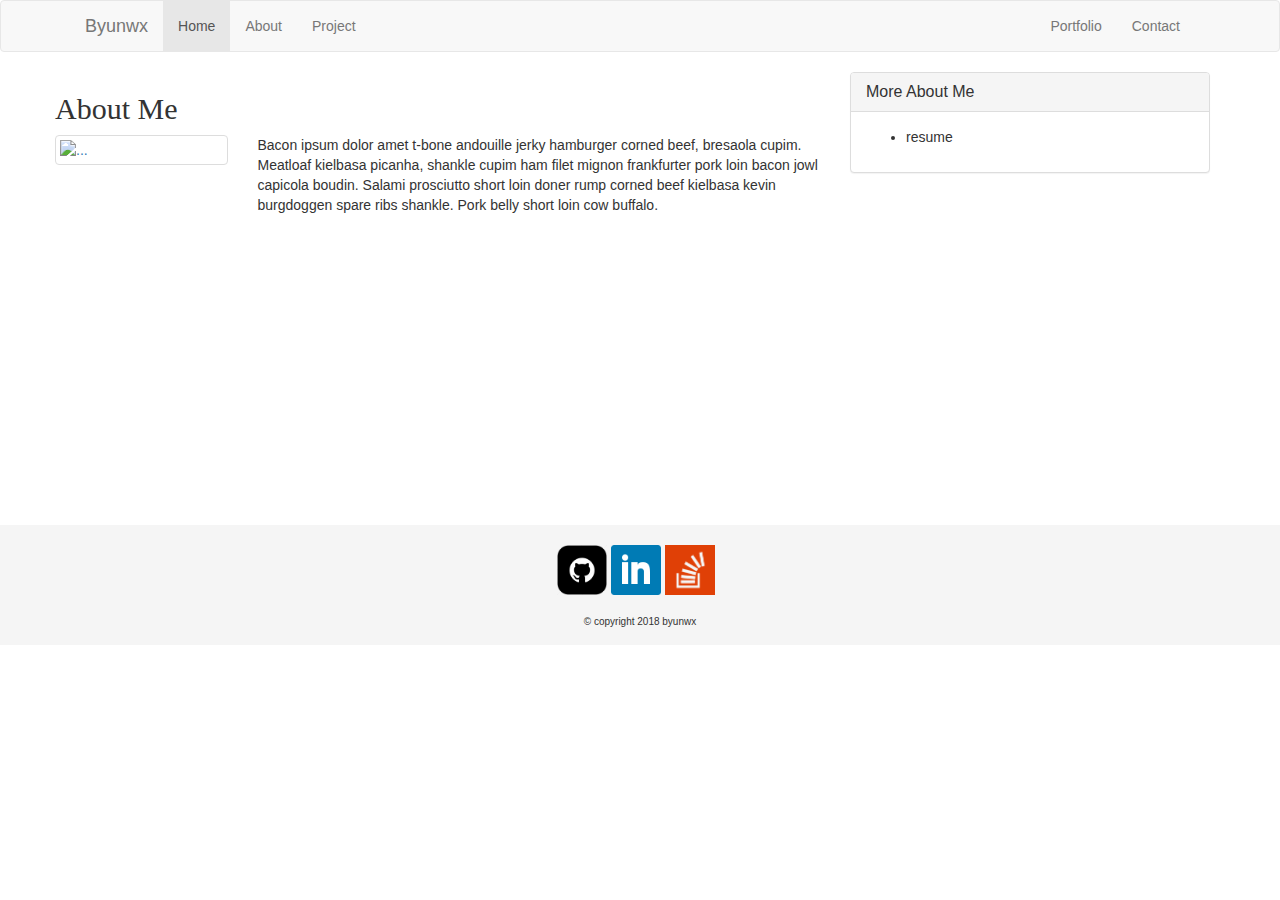
==== about.html @ ed51e411 "first" ====
<!DOCTYPE html>
<html>
  <head>
    <meta charset="utf-8">
    <link rel="stylesheet" href="https://maxcdn.bootstrapcdn.com/bootstrap/3.3.7/css/bootstrap.min.css" integrity="sha384-BVYiiSIFeK1dGmJRAkycuHAHRg32OmUcww7on3RYdg4Va+PmSTsz/K68vbdEjh4u" crossorigin="anonymous">
    <link rel="stylesheet" href="./css/style.css">
    <title>Byunwx: web development</title>
  </head>
  <body>
    <!-- this should be out of container -->
      <nav class="navbar navbar-default">

        <div class="container">
          <!-- put it in the container -->
          <div class="container-fluid">
            <!-- Brand and toggle get grouped for better mobile display -->
            <div class="navbar-header">
              <button type="button" class="navbar-toggle collapsed" data-toggle="collapse" data-target="#bs-example-navbar-collapse-1" aria-expanded="false">
                <span class="sr-only">Toggle navigation</span>
                <span class="icon-bar"></span>
                <span class="icon-bar"></span>
                <span class="icon-bar"></span>
              </button>
              <a class="navbar-brand" href="#">Byunwx</a>
            </div>

            <!-- Collect the nav links, forms, and other content for toggling -->
            <div class="collapse navbar-collapse" id="bs-example-navbar-collapse-1">
              <ul class="nav navbar-nav">
                <li class="active"><a href="index.html">Home <span class="sr-only">(current)</span></a></li>
                <li><a href="about.html">About</a></li>
                <li><a href="#">Project</a></li>
              </ul>
              <ul class="nav navbar-nav navbar-right">
                <li><a href="portfolio.html">Portfolio</a></li>
                <li><a href="contact.html">Contact</a></li>
              </ul>
            </div><!-- /.navbar-collapse -->
          </div><!-- /.container-fluid -->
        </nav>
      </div>
  <!-- body text starts here! -->
      <div class="container">

        <!-- first row starts here! -->
        <div class="row">
  <!-- left column starts here! -->
          <div class="col-md-8">
            <!-- project one -->
            <div class="row">
              <div class="row">
                <div class="col-md-12">
                  <h2>About Me</h2>
                </div>
              </div>
              <div class="row">
                <div class="col-xs-6 col-md-3">
                  <a href="#" class="thumbnail">
                    <img class=".img-responsive" src="https://i.stack.imgur.com/10eYW.png" alt="...">
                  </a>
                </div>
                <div class="col-md-9">
                  <p>Bacon ipsum dolor amet t-bone andouille jerky hamburger corned beef, bresaola cupim. Meatloaf kielbasa picanha, shankle cupim ham filet mignon frankfurter pork loin bacon jowl capicola boudin. Salami prosciutto short loin doner rump corned beef kielbasa kevin burgdoggen spare ribs shankle. Pork belly short loin cow buffalo.</p>
                </div>
              </div>
            </div>


          </div>
          <!-- right column starts -->
          <div class="col-md-4">

            <div class="panel panel-default">
              <div class="panel-heading">
                <h3 class="panel-title">More About Me</h3>
              </div>
              <div class="panel-body">
                <ul>
                  <li>resume</li>
                </ul>
              </div>
            </div>

          </div>
        </div>
  <!-- new row second!!!!!!!!!!!!!!-->

        <div class="row filler">

        </div>
        <!-- bottom pagination ends -->

      </div>

<footer class="site-footer">
        <div class="container">
              <div class="row">
                <div class="iconlink">
                  <a href="https://github.com/byunwx"><div class="smallbox box1"></div></a>
                  <a  href="https://www.linkedin.com/in/woojoo-byun-877181153/"><div class="smallbox box2"></div></a>
                  <a href="https://stackoverflow.com/users/9036970/woojoo-byun"><div class="smallbox box3"></div></a>
                </div>
              </div>
        <br>
              <div class="row">
                <p>© copyright 2018 byunwx</p>
              </div>
          </div>
</footer>

  </body>
</html>
---- css/style.css ----
/* html, body, div, span, applet, object, iframe,
h1, h2, h3, h4, h5, h6, p{
  border: solid;
  border-color: red;
} */
/* .centercontent{
  margin: auto;
} */
.jumbotron{
  background-image: url(../images/jumbotron.jpg);
  background-size: cover;
  background-position: center center;
  background-repeat: no-repeat;
  color: black;
  font-family: 'Permanent Marker', cursive;
}
h2{
  font-family:cursive;
}
.element {
  text-shadow:
  -1px -1px 0 white,
  1px -1px 0 white,
  -1px 1px 0 white,
  1px 1px 0 white;
}
.portfoliobox{
  padding: 0;
  margin: 0;
}


/* contact ccs */

form input, form textarea{
  font-size: 15px;
  line-height: 80%;
}
form h4{
  line-height: 25px;
  /* margin: 10px; */
}
#contactbox input{
  width: 90%;
}
#contactbox textarea{
  width: 90%;
  height: 200px;
}
button{
  color: white;
  background-color:#4aaaa5;
  width: 100px;
  height: 30px;
  font-size: 15px;
}
button:hover{
  animation-name: backgroundchange;
  animation-duration: 3s;
}
@keyframes backgroundchange {
  from{background-color: #DBE9EE;}
  to{background-color: #4aaaa5;}
}

/* footer */
html, body{
 height: 100%;
}
.page-wrap{
 min-height: 100%;
 margin-bottom: -120px;
}
.page-wrap:after{
 content: "";
 display: block;
}
/* .site-footer, .page-wrap::after{
 padding-top: 80px;
} */
.site-footer{
 background-color: #F5F5F5;
 /* margin-top: -150px; */
 height: 120px;
 background: solid;
 position: absolute;
 display: block;
 width: 100%;
 text-align: center;
 z-index: 1;
}
.site-footer p{
 /* margin-top: 70px; */
 font-size: 10px;
}
.filler{
  height: 300px;
  max-width: 100%;
}

/* icon */
.iconlink{
  width:170px;
  margin: 20px auto;
}
.smallbox{
  width: 50px;
  height: 50px;
  margin: 0 2px;
  float: left;
  background-size: cover;
  background-position: center center;
  background-repeat: no-repeat;
}
.box1{
  background-image: url("../images/icons/github.png");
}
.box2{
  background-image: url("../images/icons/linkicon.png");
}
.box3{
  background-image: url("../images/icons/stackicon.png");
}
.box1:hover{
  background-image: url("../images/icons/githubicon.png");
}
.box2:hover{
  background-image: url("../images/icons/link-icon.jpg");
}
.box3:hover{
  background-image: url("../images/icons/stack.png");
}
#portfolio{
  text-align: center;
  margin: 20px;
}
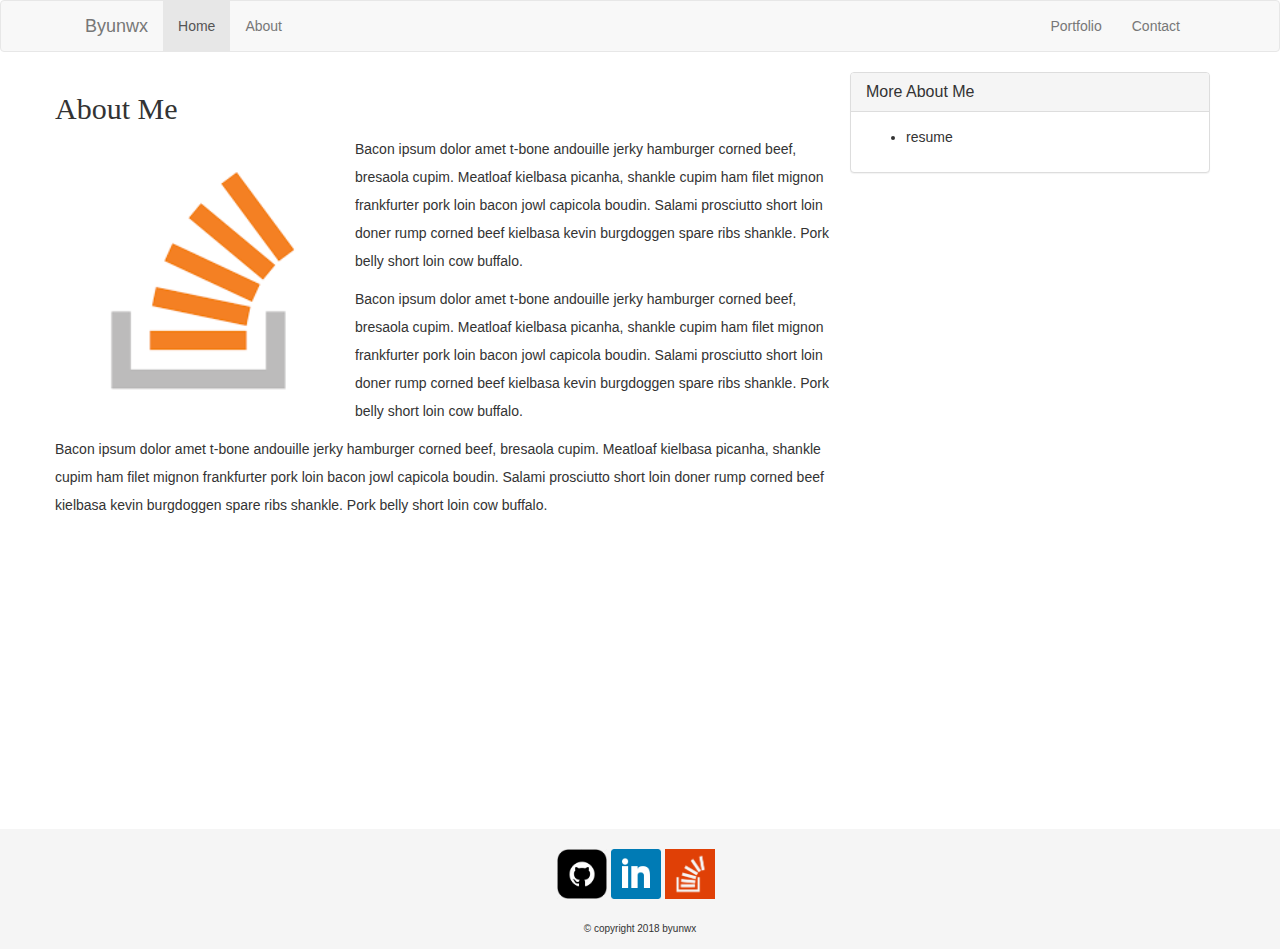
==== commit b1c467f9: "almost" ====
--- a/about.html
+++ b/about.html
@@ -29,7 +29,6 @@
               <ul class="nav navbar-nav">
                 <li class="active"><a href="index.html">Home <span class="sr-only">(current)</span></a></li>
                 <li><a href="about.html">About</a></li>
-                <li><a href="#">Project</a></li>
               </ul>
               <ul class="nav navbar-nav navbar-right">
                 <li><a href="portfolio.html">Portfolio</a></li>
@@ -54,13 +53,13 @@
                 </div>
               </div>
               <div class="row">
-                <div class="col-xs-6 col-md-3">
-                  <a href="#" class="thumbnail">
-                    <img class=".img-responsive" src="https://i.stack.imgur.com/10eYW.png" alt="...">
-                  </a>
-                </div>
-                <div class="col-md-9">
-                  <p>Bacon ipsum dolor amet t-bone andouille jerky hamburger corned beef, bresaola cupim. Meatloaf kielbasa picanha, shankle cupim ham filet mignon frankfurter pork loin bacon jowl capicola boudin. Salami prosciutto short loin doner rump corned beef kielbasa kevin burgdoggen spare ribs shankle. Pork belly short loin cow buffalo.</p>
+                <div class="col-md-12">
+                  <div id="mypicture"></div>
+                  <div>
+                    <p>Bacon ipsum dolor amet t-bone andouille jerky hamburger corned beef, bresaola cupim. Meatloaf kielbasa picanha, shankle cupim ham filet mignon frankfurter pork loin bacon jowl capicola boudin. Salami prosciutto short loin doner rump corned beef kielbasa kevin burgdoggen spare ribs shankle. Pork belly short loin cow buffalo.</p>
+                    <p>Bacon ipsum dolor amet t-bone andouille jerky hamburger corned beef, bresaola cupim. Meatloaf kielbasa picanha, shankle cupim ham filet mignon frankfurter pork loin bacon jowl capicola boudin. Salami prosciutto short loin doner rump corned beef kielbasa kevin burgdoggen spare ribs shankle. Pork belly short loin cow buffalo.</p>
+                    <p>Bacon ipsum dolor amet t-bone andouille jerky hamburger corned beef, bresaola cupim. Meatloaf kielbasa picanha, shankle cupim ham filet mignon frankfurter pork loin bacon jowl capicola boudin. Salami prosciutto short loin doner rump corned beef kielbasa kevin burgdoggen spare ribs shankle. Pork belly short loin cow buffalo.</p>
+                  </div>
                 </div>
               </div>
             </div>
--- a/css/style.css
+++ b/css/style.css
@@ -134,3 +134,20 @@
   text-align: center;
   margin: 20px;
 }
+#mypicture{
+  background-image: url("../images/icons/stack.png");
+  height: 300px;
+  width: 300px;
+  float: left;
+  background-size: cover;
+  background-position: center center;
+  background-repeat: no-repeat;
+}
+
+p{
+  line-height: 200%;
+}
+.html-portfolio .thumbnail img{
+  height:250px;
+  width: auto;
+}
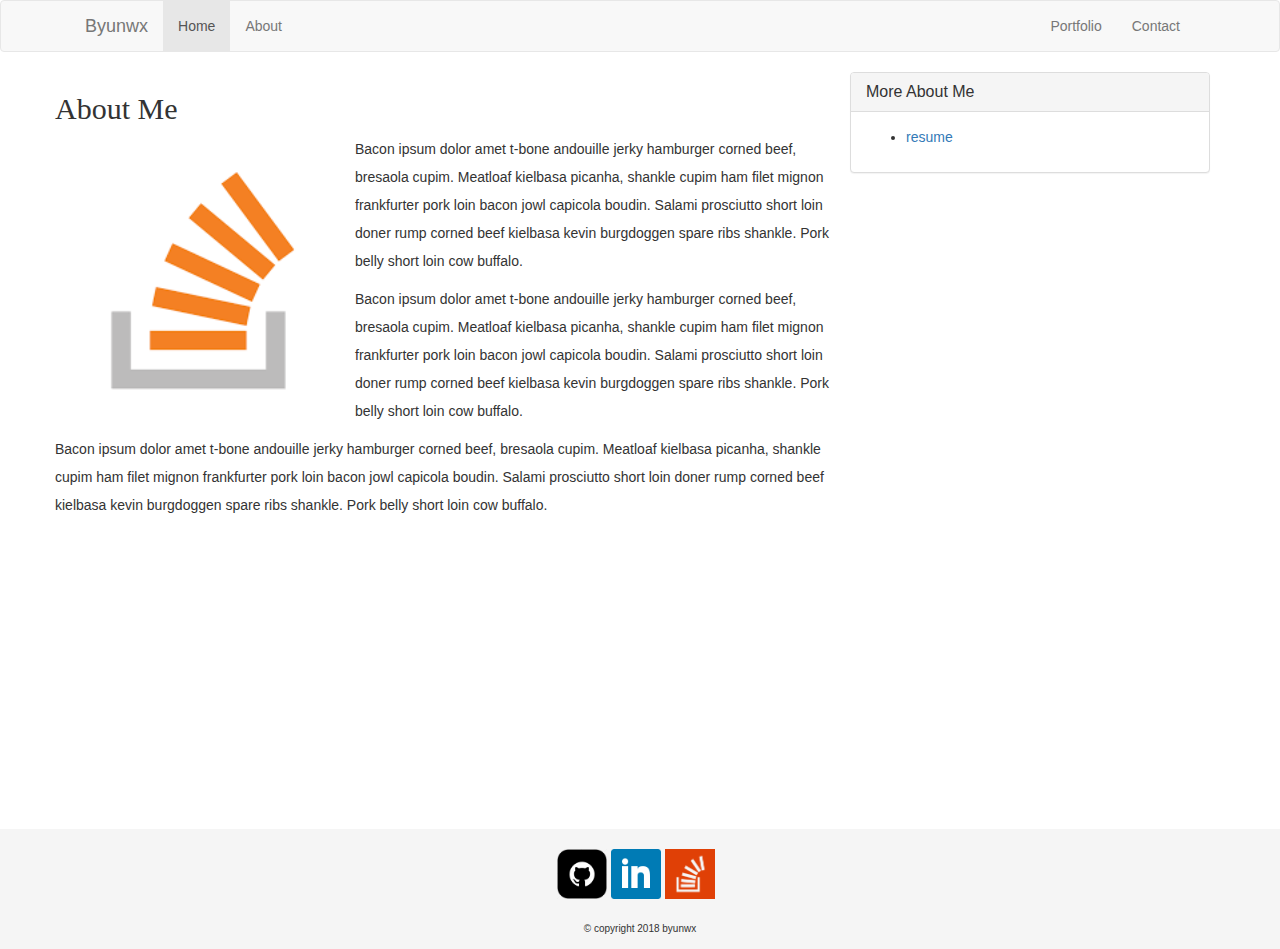
==== commit c4745610: "2/4/18" ====
--- a/about.html
+++ b/about.html
@@ -75,7 +75,7 @@
               </div>
               <div class="panel-body">
                 <ul>
-                  <li>resume</li>
+                  <li><a href="./images/sampleresume.jpg" target="_blank">resume<a></li>
                 </ul>
               </div>
             </div>
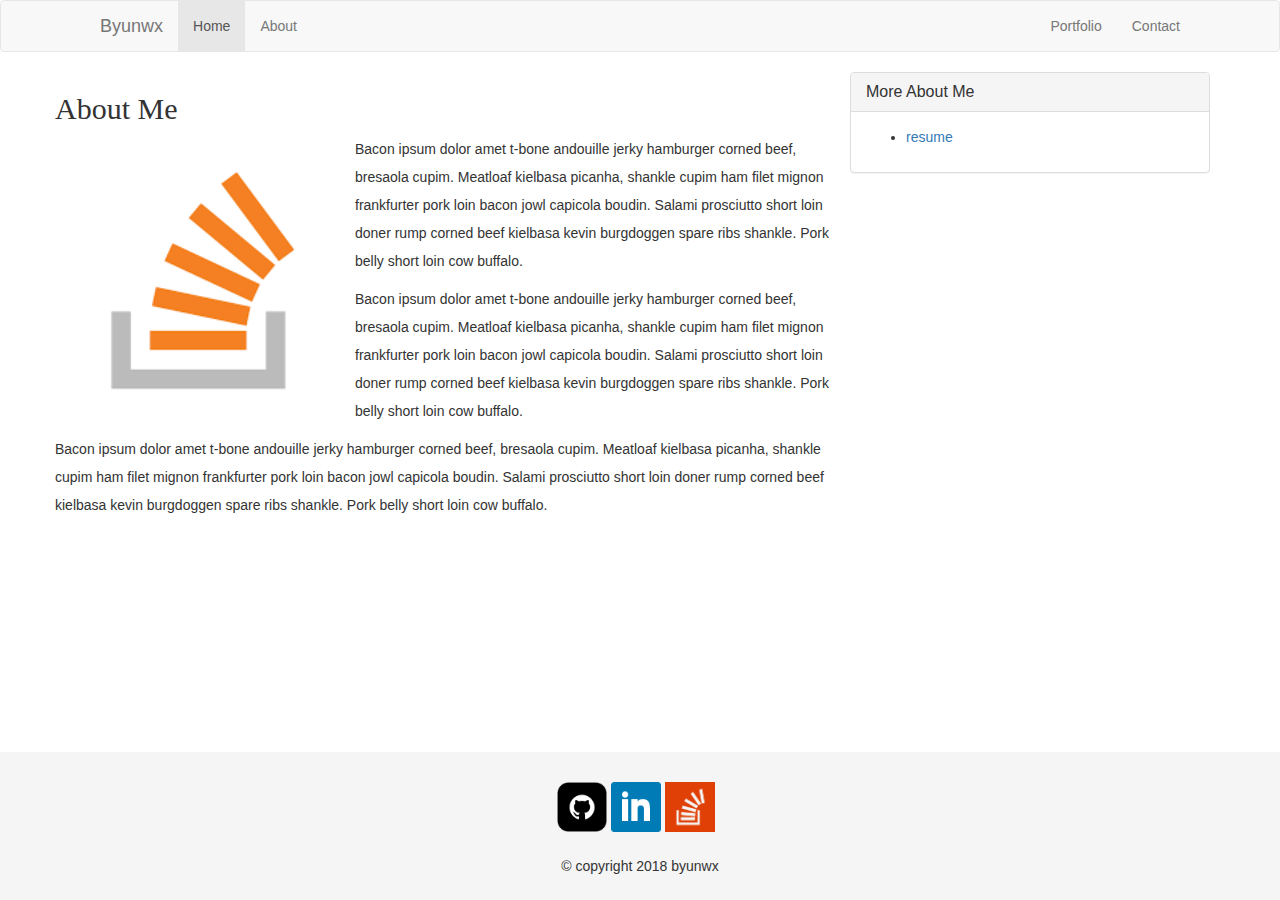
==== commit 7418e422: "final" ====
--- a/about.html
+++ b/about.html
@@ -9,7 +9,7 @@
   <body>
     <!-- this should be out of container -->
       <nav class="navbar navbar-default">
-
+<div class="page-wrap">
         <div class="container">
           <!-- put it in the container -->
           <div class="container-fluid">
@@ -90,7 +90,7 @@
         <!-- bottom pagination ends -->
 
       </div>
-
+</div>
 <footer class="site-footer">
         <div class="container">
               <div class="row">
--- a/css/style.css
+++ b/css/style.css
@@ -64,39 +64,46 @@
 }
 
 /* footer */
-html, body{
- height: 100%;
+html {
+  height: 100%;
+  box-sizing: border-box;
 }
-.page-wrap{
- min-height: 100%;
- margin-bottom: -120px;
+
+*,
+*:before,
+*:after {
+  box-sizing: inherit;
 }
-.page-wrap:after{
- content: "";
- display: block;
+
+body {
+  position: relative;
+  margin: 0;
+  padding-bottom: 15rem;
+  min-height: 100%;
+  font-family: "Helvetica Neue", Arial, sans-serif;
 }
-/* .site-footer, .page-wrap::after{
- padding-top: 80px;
-} */
+
+.page-wrap {
+  margin: 0 auto;
+}
+
+/**
+ * Footer Styles
+ */
+
 .site-footer{
  background-color: #F5F5F5;
- /* margin-top: -150px; */
- height: 120px;
+ right: 0;
+ bottom: 0;
+ left:0;
+ padding: 1rem;
  background: solid;
  position: absolute;
- display: block;
  width: 100%;
  text-align: center;
  z-index: 1;
 }
-.site-footer p{
- /* margin-top: 70px; */
- font-size: 10px;
-}
-.filler{
-  height: 300px;
-  max-width: 100%;
-}
+
 
 /* icon */
 .iconlink{
